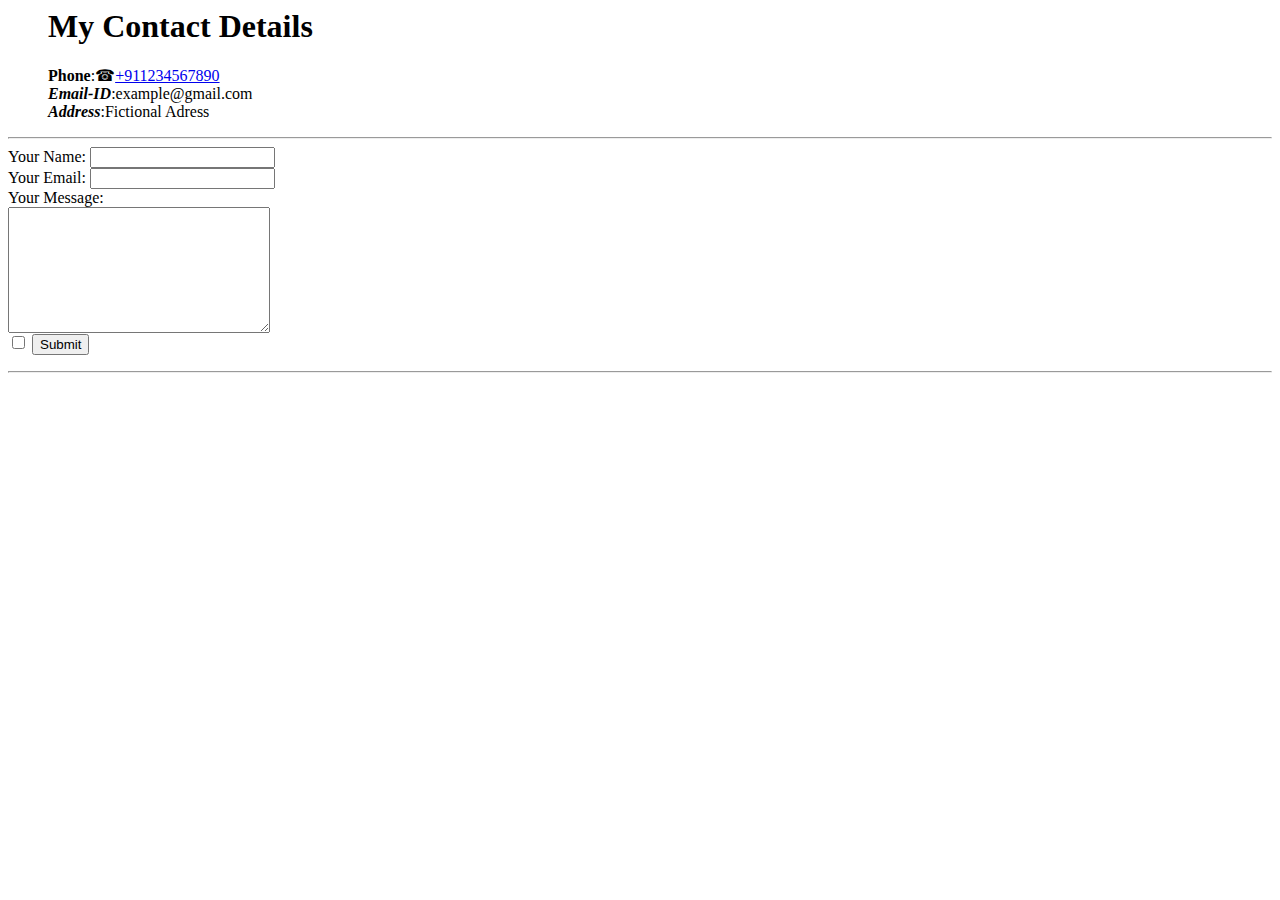
==== contact_details.html @ 7fd74945 "Add Initial CV website files" ====
<html lang="en" dir="ltr">
  <head>
    <meta charset="utf-8">
    <title>My Contact Details</title>
  </head>
  <body>
    <p>
    <ul>
      <h1>My Contact Details</h1>
      <il><b>Phone</b>:☎<a href="tel:+911234567890">+911234567890</a></il>
      <br>
      <il><em><b>Email-ID</b></em>:example@gmail.com</il>
      <br>
      <il><em><b>Address</b></em>:Fictional Adress</il>
    </p>
    </ul>
    <hr>
      <form class="" action="mailto:diganta238@gmail.com" method="text/plain">
        <label>Your Name:</label>
        <input type="text" name="" value=""><br>
        <label>Your Email:</label>
        <input type="email" name="" value=""><br>
        <label>Your Message:</label><br>
      <textarea name="name" rows="8" cols="30"></textarea><br>
        <input type="checkbox" name="" value="">
        <input type="submit" name=""><!-- Submit Button -->
      </form>

    <hr>
  </body>
</html>
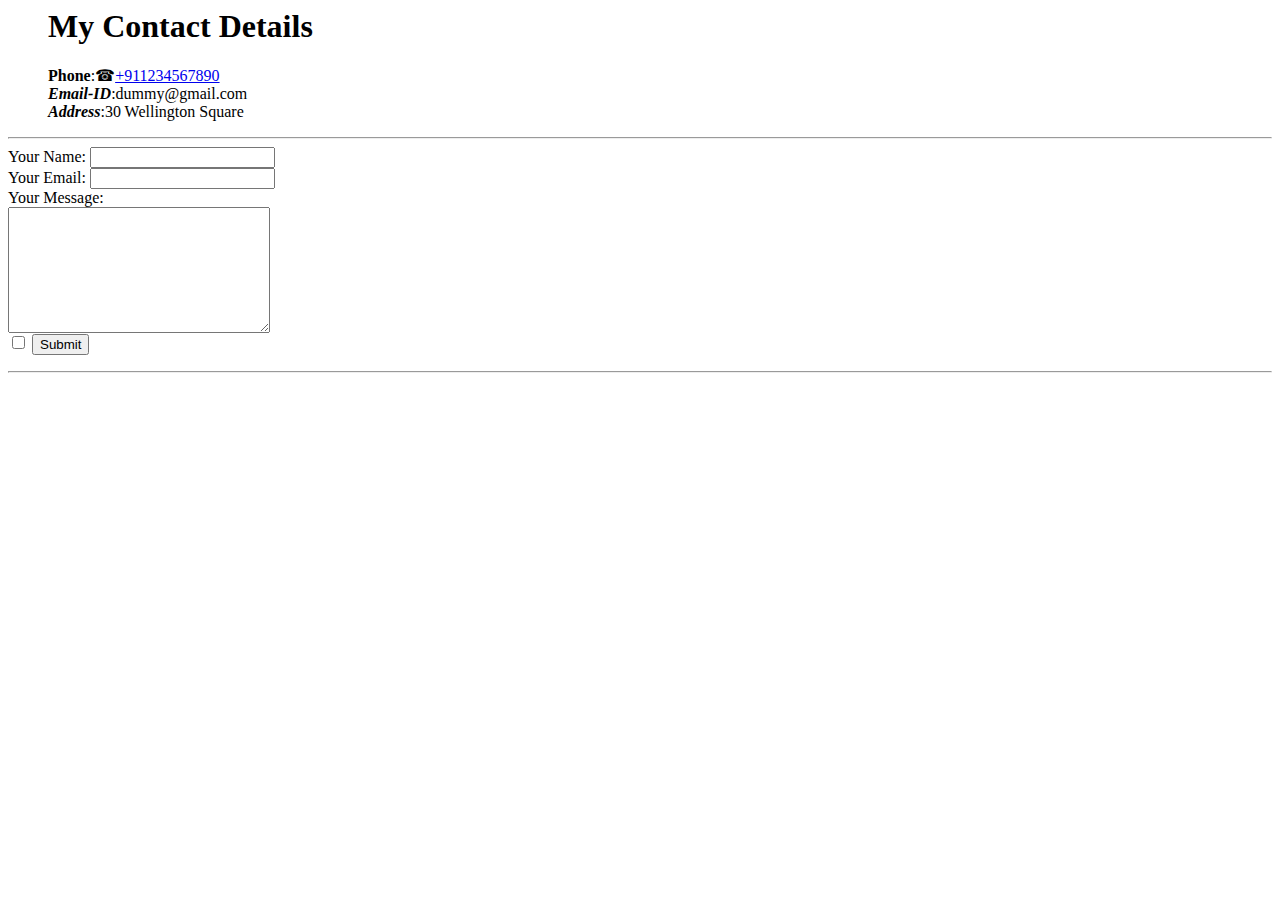
==== commit 0c2e9714: "Update contact_details.html" ====
--- a/contact_details.html
+++ b/contact_details.html
@@ -9,13 +9,13 @@
       <h1>My Contact Details</h1>
       <il><b>Phone</b>:☎<a href="tel:+911234567890">+911234567890</a></il>
       <br>
-      <il><em><b>Email-ID</b></em>:example@gmail.com</il>
+      <il><em><b>Email-ID</b></em>:dummy@gmail.com</il>
       <br>
-      <il><em><b>Address</b></em>:Fictional Adress</il>
+      <il><em><b>Address</b></em>:30 Wellington Square</il>
     </p>
     </ul>
     <hr>
-      <form class="" action="mailto:diganta238@gmail.com" method="text/plain">
+      <form class="" action="mailto:me@gmail.com" method="text/plain">
         <label>Your Name:</label>
         <input type="text" name="" value=""><br>
         <label>Your Email:</label>
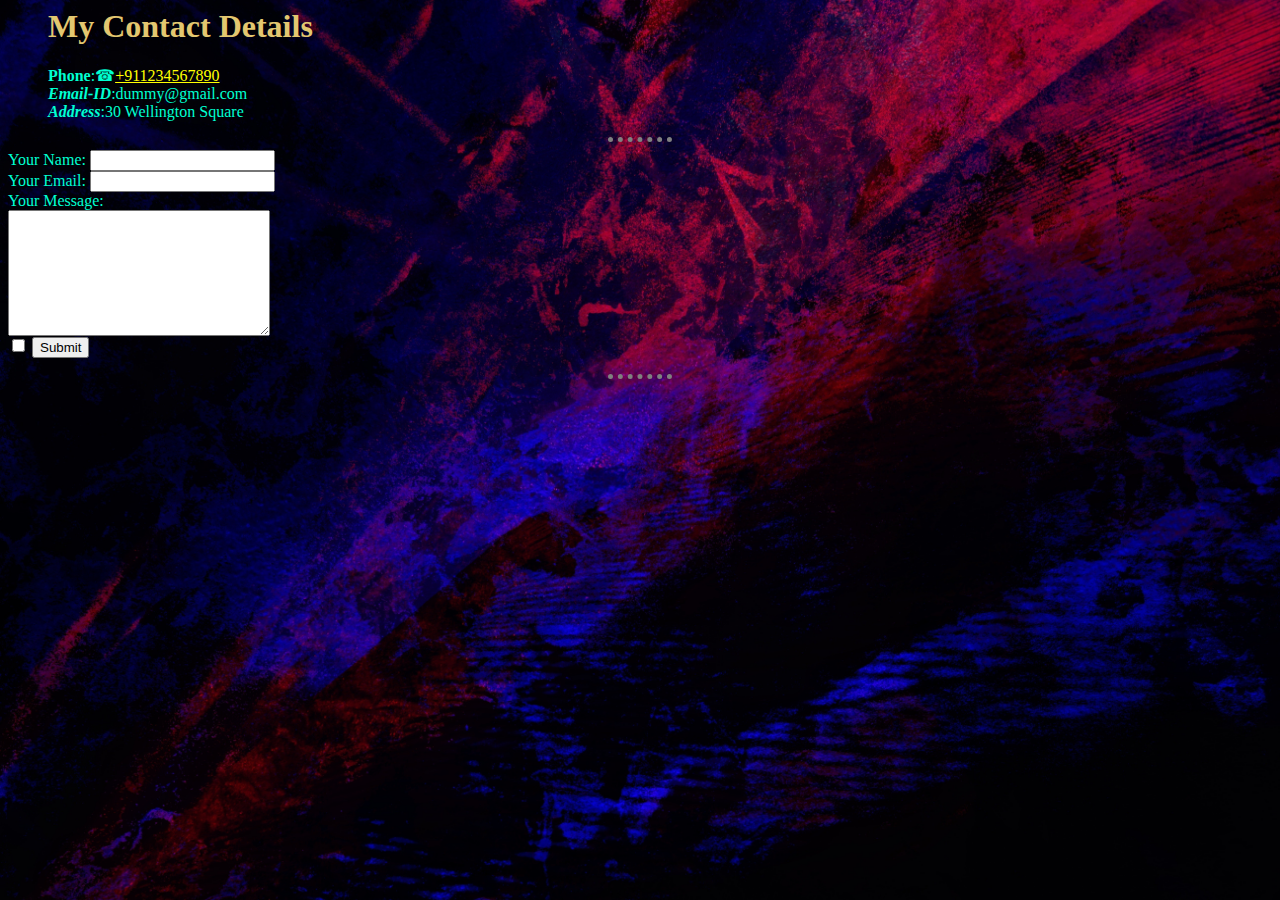
==== commit 943cf119: "Update contact_details.html" ====
--- a/contact_details.html
+++ b/contact_details.html
@@ -2,6 +2,7 @@
   <head>
     <meta charset="utf-8">
     <title>My Contact Details</title>
+      <link rel="stylesheet" href="css/styles.css">
   </head>
   <body>
     <p>
@@ -15,7 +16,7 @@
     </p>
     </ul>
     <hr>
-      <form class="" action="mailto:me@gmail.com" method="text/plain">
+      <form class="" action="mailto:diganta238@gmail.com" method="text/plain">
         <label>Your Name:</label>
         <input type="text" name="" value=""><br>
         <label>Your Email:</label>
--- a/css/styles.css
+++ b/css/styles.css
@@ -0,0 +1,31 @@
+
+body{
+  font-family: cursive;
+  background-image: url("background4.png");
+  background-repeat: repeat;
+  background-size : 100% 100%;
+  color:#00FFD1;
+  background-color: black;
+  }
+
+div{
+  color: blue;
+}
+  h1{
+    color: #E3C770;
+  }
+
+  h3{
+    color: #E14D2A;
+  }
+  a{
+    color: yellow;
+  }
+  hr {
+
+border-color: grey;
+border-style: dotted none none;
+border-width: 5px;
+width: 5%;
+
+}
